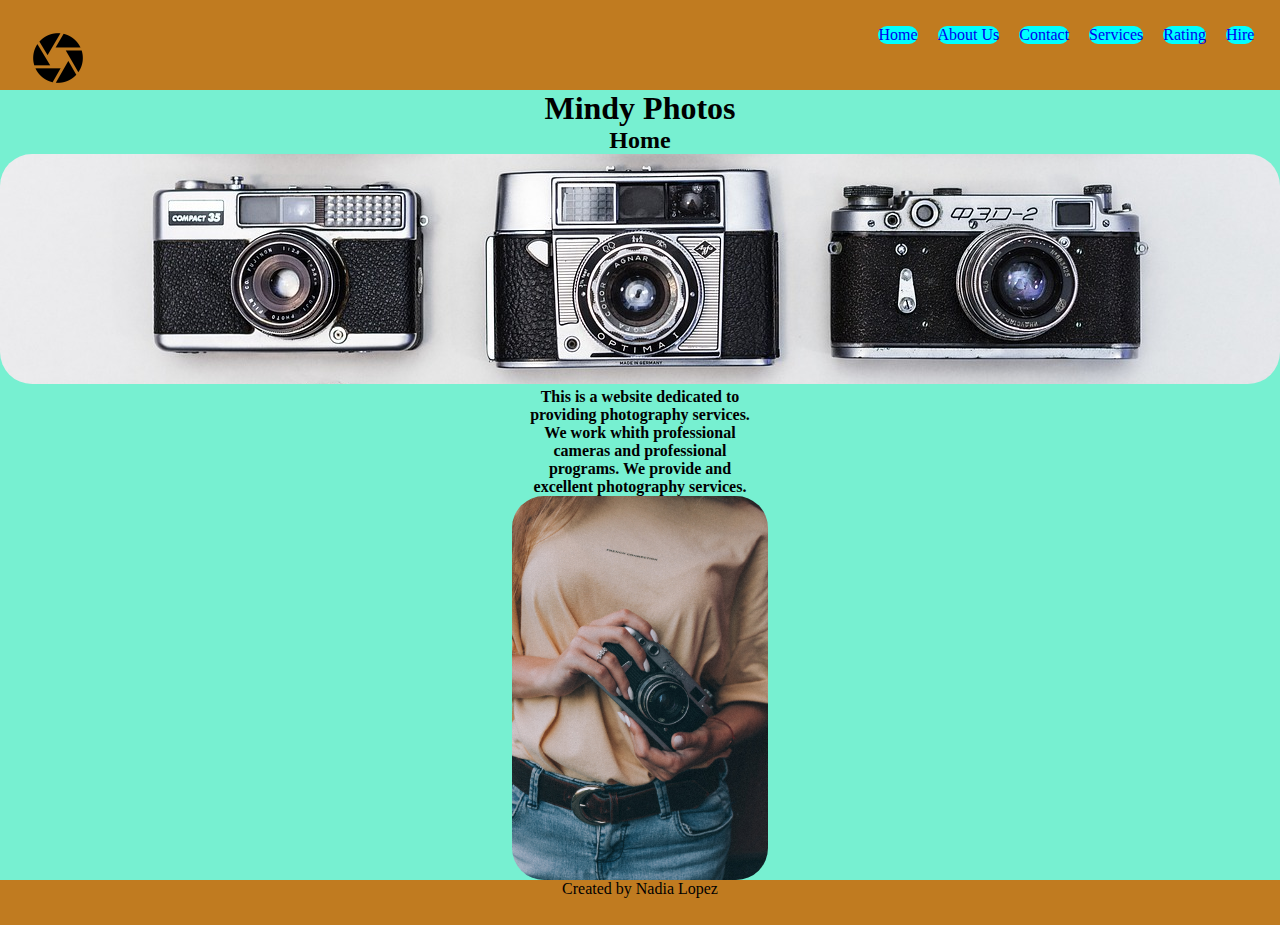
==== index.html @ 2eedd253 "first commit" ====
<!DOCTYPE html>
<html lang="en">

<head>
    <meta charset="UTF-8">
    <meta name="viewport" content="width=device-width, initial-scale=1.0">
    <title>Mindy Photos</title>
    <link rel="stylesheet" href="./assets/styles/styles2.css">
    <link rel="shortcut icon" href="./assets/images/favicon.ico" type="image/x-icon">
</head>

<body>
    <header class="aligne-header"> 
        <div class="aligne-class"> <img src="./assets/images/logo.png" alt="log" id="log"></div>
        <nav class="aligne-class"> 
            <a href="#" id="aligne-nav"> Home</a>
            <a href="./assets/pages/aboutUs.html">About Us</a>
            <a href="./assets/pages/contact.html">Contact</a>
            <a href="./assets/pages/services.html">Services</a>
            <a href="./assets/pages/rating.html">Rating</a>
            <a href="./hire.html">Hire</a>
        </nav>
        
    </header>

    <h1>Mindy Photos</h1>
    <h2>Home</h2>

    <main>
        <div><img src="./assets/images/imagebanner.jpg" alt="banner" id="banner"></div>

        
        <div class="aligne"><p>This is a website dedicated to providing photography services. We work whith professional cameras and
            professional programs. We provide and excellent photography services.</p> </div>
        <div class="aligne"><img src="./assets/images/image1.jpg" alt="image1" id="imag1"></div>
    </main>

    <footer>Created by Nadia Lopez</footer>
</body>

</html>
---- assets/styles/styles2.css ----
:root {
    --primary-color: rgb(192, 123, 32);
    --color-fondo: rgb(119, 240, 209);

}

* {
    box-sizing: border-box;
    padding: 0;
    margin: 0;
}

a:hover {background-color: rgb(62, 146, 202);
}
a {text-decoration: none;
    display: inline-block;
border-radius: 4rem ;
margin-left: 1rem;
background-color: aqua;}
p {font-weight: 700;}

img {border-radius: 2rem;}

header { background-color: var(--primary-color);
    height: 10vh;
margin: 0%;
position: sticky;
top: 0; }



.aligne-header {
width: 100%;
display: flex;
justify-content: space-between }

.aligne-class {display: inline;
margin: 2%;
}

main { background-color: var(--color-fondo); }
#log {width: 4rem;}

main {min-height: 80vh;
}
footer {height: 10vh;}

/* hasta acá el header, alinear logo con nav */

h1,h2 {text-align: center;
background-color: var(--color-fondo);}

#banner {
    width: 100%;
    height: 230px;
    object-fit: cover;
}

#imag1 {width: 20vw;}

.aligne { 
    display: flex;
    align-items: center;
    justify-content: space-evenly;
    object-fit: contain;
    text-align: center;

    }
.alige img { display: flex;
    width: 12rem;
}
.aligne p {width: 15rem;
}


footer { background-color: var(--primary-color);
text-align: center;
height: 5vh;}

/* style about us */

.main-conteiner { background-color: var(--color-fondo);
    display:flex;
    gap: 10vh;
    flex-direction: column;
    align-items:center;
    object-fit: cover;
    width: 100%;
}
.img-text,
.img-text2, .img-text3
{display: flex;
align-items: center;
justify-content: center;
gap: 10vh;
width: 50%;
margin-top: 2%;}

.img-text img, 
.img-text2 img, 
.img-text3 img 
{
    width: 15rem;
object-fit: cover;
}

.img-text p, .img-text2 p, .img-text3 p 
{   width: 15rem; }



/* style contact */

.main-contact img {
    
    object-fit: cover;
    width: 50vw;
    margin: 5%;
    align-content: center;

}
.main-contact p {
    text-align: center;
}
.contactstyle { 
    text-align: center;
    display: flex;
    justify-content: space-evenly;
}

.contactstyle {font-weight: 700;}

/* ----------services style tabla------- */
table {background-color: bisque;
    width: 60%;
    
}

table,tr,th,td {border: 1px solid rgb(16, 75, 153);
border-collapse: collapse;
text-align: center;
margin: 0 auto;
}



caption {margin: 2vh;}

tr,
th,
td {width: 6rem;
    height: 3rem;}


/*----------- rating styles lista ------*/

.listone, .listtwo {

    display: flex;
    justify-content: center;
    width: 100%;
    gap: 5vw;
    align-items: center;
    }
    
.aligne-star { 
display: flex;
flex-direction: column;
justify-content: center;
align-items: center;
}

.parraf {text-align: center;
   
}

#star1, #star2 {width: 40%;
margin-top: 10%;}
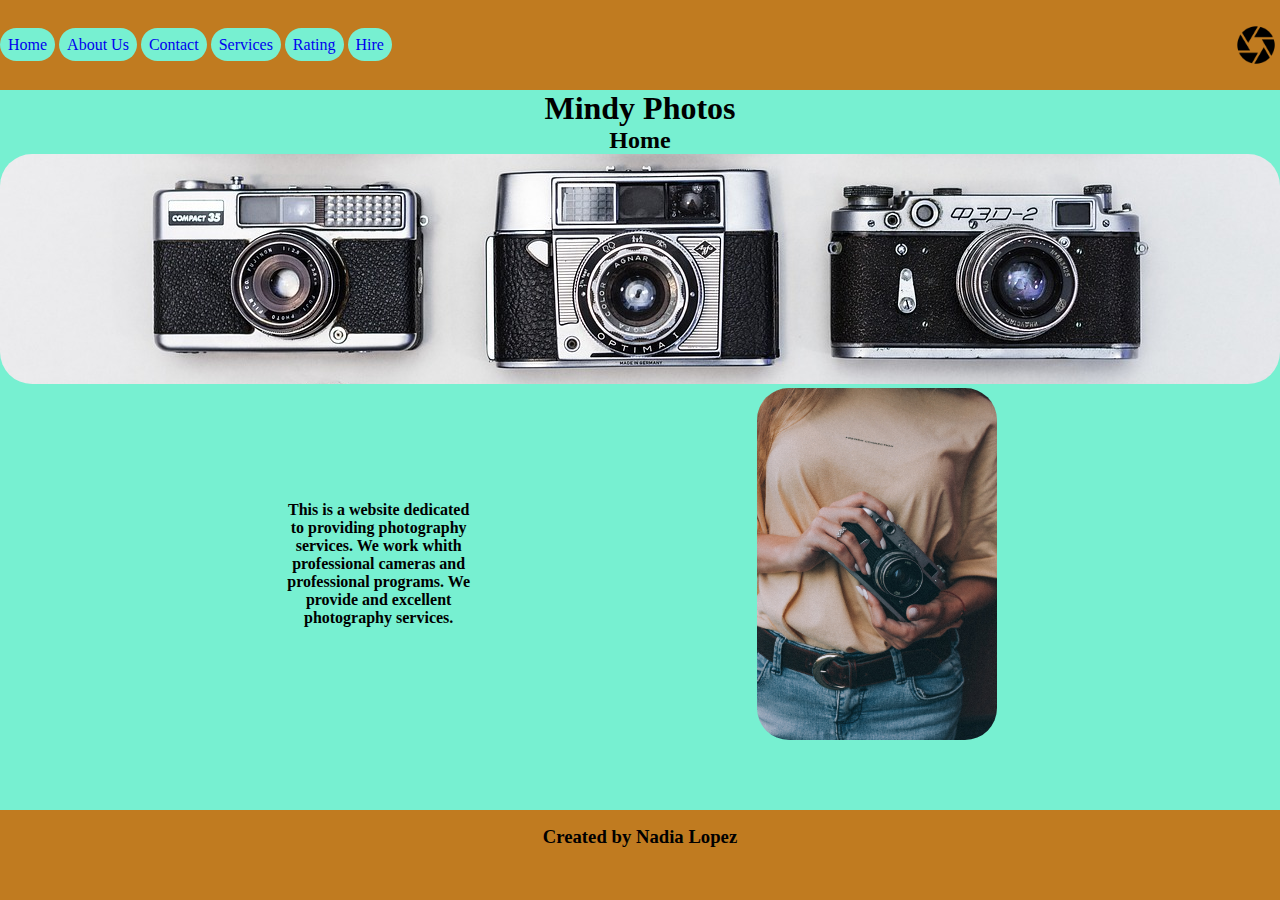
==== commit cc367ad9: "Agrego sprint 3" ====
--- a/index.html
+++ b/index.html
@@ -10,32 +10,35 @@
 </head>
 
 <body>
-    <header class="aligne-header"> 
-        <div class="aligne-class"> <img src="./assets/images/logo.png" alt="log" id="log"></div>
-        <nav class="aligne-class"> 
-            <a href="#" id="aligne-nav"> Home</a>
+    <header>
+        <img src="./assets/images/logo.png" alt="log">
+        <nav>
+            <a href="#"> Home</a>
             <a href="./assets/pages/aboutUs.html">About Us</a>
             <a href="./assets/pages/contact.html">Contact</a>
             <a href="./assets/pages/services.html">Services</a>
             <a href="./assets/pages/rating.html">Rating</a>
-            <a href="./hire.html">Hire</a>
+            <a href="./assets/pages/hire.html">Hire</a>
         </nav>
-        
     </header>
+    <main>
+        <h1>Mindy Photos</h1>
+        <h2>Home</h2>
+        <img src="./assets/images/imagebanner.jpg" alt="banner" id="banner">
 
-    <h1>Mindy Photos</h1>
-    <h2>Home</h2>
+        <div class="imag-p">
+            <p class="parraf"> This is a website dedicated to providing photography services. We work whith professional
+                cameras
+                and
+                professional programs. We provide and excellent photography services.
+            </p>
+            <img class="imag-p" src="./assets/images/image1.jpg" alt="image1" id="photomain">
+        </div>
 
-    <main>
-        <div><img src="./assets/images/imagebanner.jpg" alt="banner" id="banner"></div>
-
-        
-        <div class="aligne"><p>This is a website dedicated to providing photography services. We work whith professional cameras and
-            professional programs. We provide and excellent photography services.</p> </div>
-        <div class="aligne"><img src="./assets/images/image1.jpg" alt="image1" id="imag1"></div>
     </main>
 
-    <footer>Created by Nadia Lopez</footer>
+    <footer> <h3> Created by Nadia Lopez </h3>
+    </footer>
 </body>
 
 </html>--- a/assets/styles/styles2.css
+++ b/assets/styles/styles2.css
@@ -10,45 +10,73 @@
     margin: 0;
 }
 
-a:hover {background-color: rgb(62, 146, 202);
-}
-a {text-decoration: none;
-    display: inline-block;
-border-radius: 4rem ;
-margin-left: 1rem;
-background-color: aqua;}
-p {font-weight: 700;}
-
-img {border-radius: 2rem;}
-
-header { background-color: var(--primary-color);
+a:hover {
+    background-color: rgb(62, 146, 202);
+}
+
+a {
+    text-decoration: none;
+    padding: .5rem;
+    background-color: var(--color-fondo);
+    border-radius: 2rem;
+
+}
+
+
+p {
+    font-weight: 700;
+}
+
+img {
+    border-radius: 2rem;
+}
+
+header {
+    background-color: var(--primary-color);
+    position: sticky;
+    display: flex;
+    flex-direction: row-reverse;
+    justify-content: space-between;
     height: 10vh;
-margin: 0%;
-position: sticky;
-top: 0; }
-
-
-
-.aligne-header {
-width: 100%;
-display: flex;
-justify-content: space-between }
-
-.aligne-class {display: inline;
-margin: 2%;
-}
-
-main { background-color: var(--color-fondo); }
-#log {width: 4rem;}
-
-main {min-height: 80vh;
-}
-footer {height: 10vh;}
+    align-items: center;
+}
+
+header img {
+    width: 3rem;
+    height: 3rem;
+}
+
+/* aca la imagen - texto del main--------- */
+
+main {
+    background-color: var(--color-fondo);
+    min-height: 80vh;
+}
+
+#photomain {
+    width: 15rem;
+    height: 22rem;
+}
+
+.imag-p {
+    text-align: center;
+    display: flex;
+    align-items: center;
+    justify-content: space-evenly;
+}
+
+.imag-p>p {
+    width: 12rem;
+}
+
 
 /* hasta acá el header, alinear logo con nav */
 
-h1,h2 {text-align: center;
-background-color: var(--color-fondo);}
+h1,
+h2 {
+    text-align: center;
+    background-color: var(--color-fondo);
+}
 
 #banner {
     width: 100%;
@@ -56,124 +84,264 @@
     object-fit: cover;
 }
 
-#imag1 {width: 20vw;}
-
-.aligne { 
+
+.aligne {
     display: flex;
     align-items: center;
     justify-content: space-evenly;
     object-fit: contain;
     text-align: center;
 
-    }
-.alige img { display: flex;
+}
+
+.alige img {
+    display: flex;
     width: 12rem;
 }
-.aligne p {width: 15rem;
-}
-
-
-footer { background-color: var(--primary-color);
-text-align: center;
-height: 5vh;}
+
+.aligne p {
+    width: 15rem;
+}
+
+
+footer {
+    background-color: var(--primary-color);
+    text-align: center;
+    height: 10vh;
+    font-weight: 800;
+    padding: 1rem;
+}
 
 /* style about us */
 
-.main-conteiner { background-color: var(--color-fondo);
-    display:flex;
+.main-conteiner {
+    background-color: var(--color-fondo);
+    display: flex;
+    flex-direction: column;
+    align-items: center;
+    object-fit: cover;
+
+}
+
+.img-text,
+.img-text2,
+.img-text3 {
+    display: flex;
+    align-items: center;
+    justify-content: center;
     gap: 10vh;
-    flex-direction: column;
-    align-items:center;
+    width: 50%;
+    margin-top: 2%;
+}
+
+.img-text img,
+.img-text2 img,
+.img-text3 img {
+    width: 15rem;
     object-fit: cover;
-    width: 100%;
-}
-.img-text,
-.img-text2, .img-text3
-{display: flex;
-align-items: center;
-justify-content: center;
-gap: 10vh;
-width: 50%;
-margin-top: 2%;}
-
-.img-text img, 
-.img-text2 img, 
-.img-text3 img 
-{
+}
+
+.img-text p,
+.img-text2 p,
+.img-text3 p {
     width: 15rem;
-object-fit: cover;
-}
-
-.img-text p, .img-text2 p, .img-text3 p 
-{   width: 15rem; }
+}
 
 
 
 /* style contact */
+.main-contact {
+    display: flex;
+    flex-direction: column;
+    align-items: center;
+}
 
 .main-contact img {
-    
+
     object-fit: cover;
     width: 50vw;
     margin: 5%;
     align-content: center;
 
 }
+
 .main-contact p {
     text-align: center;
 }
+
+.contactstyle {
+    text-align: center;
+    display: flex;
+    justify-content: space-evenly;
+    
+    
+}
+
+
 .contactstyle { 
-    text-align: center;
-    display: flex;
-    justify-content: space-evenly;
-}
-
-.contactstyle {font-weight: 700;}
+    font-weight: 800;
+}
+
+a:hover {background-color: sienna;}
+
+
 
 /* ----------services style tabla------- */
-table {background-color: bisque;
+table {
+    background-color: bisque;
     width: 60%;
-    
-}
-
-table,tr,th,td {border: 1px solid rgb(16, 75, 153);
-border-collapse: collapse;
-text-align: center;
-margin: 0 auto;
-}
-
-
-
-caption {margin: 2vh;}
-
+
+}
+
+table,
 tr,
 th,
-td {width: 6rem;
-    height: 3rem;}
+td {
+    border: 1px solid rgb(16, 75, 153);
+    border-collapse: collapse;
+    text-align: center;
+    margin: 0 auto;
+}
+
+
+
+caption {
+    margin: 2vh;
+}
+
+tr,
+th,
+td {
+    width: 2, 5rem;
+    height: 5rem;
+}
 
 
 /*----------- rating styles lista ------*/
 
-.listone, .listtwo {
+.listone,
+.listtwo {
 
     display: flex;
     justify-content: center;
     width: 100%;
     gap: 5vw;
     align-items: center;
-    }
-    
-.aligne-star { 
-display: flex;
-flex-direction: column;
-justify-content: center;
-align-items: center;
-}
-
-.parraf {text-align: center;
-   
-}
-
-#star1, #star2 {width: 40%;
-margin-top: 10%;}
-
+}
+
+.listone>img {
+    width: 30vw;
+}
+
+.listtwo>img {
+    width: 30vw;
+}
+
+.aligne-star {
+    display: flex;
+    flex-direction: column;
+    justify-content: space-evenly;
+}
+
+.parraf {
+    text-align: center;
+
+}
+
+#star1,
+#star2 {
+    width: 40%;
+    margin-top: 10%;
+}
+
+/* ---aca el style del formulario/ apartado HIRE */
+
+form {
+    display: flex;
+    flex-direction: column;
+    max-width: 14rem;
+    gap: 0, 5rem;
+    border: 1px solid black;
+    border-radius: 1rem;
+    padding: 1rem;
+    background-color: var(--primary-color);
+}
+
+textarea {
+    resize: none;
+}
+
+.mapyform {
+    display: flex;
+    justify-content: space-around;
+
+}
+
+
+.h3-map {
+    display: flex;
+    align-items: center;
+    flex-direction: column;
+}
+
+/* MEDIA QUORIS mobile HOME */
+
+@media only screen and (min-width: 319px) and (max-width:1023px) {
+
+    header {
+        display: flex;
+        flex-direction: column;
+        height: 55vh;
+    }
+
+    nav {
+        display: flex;
+        flex-direction: column;
+        align-items: center;
+        text-align: center;
+        gap: 1vh;
+    }
+
+    .imag-p {
+        display: flex;
+        flex-direction: column-reverse;
+    }
+
+    /* about us mobile */
+
+    .img-text,
+    .img-text2,
+    .img-text3 {
+        display: flex;
+        align-items: center;
+        flex-direction: column;
+    }
+
+    /* contact mobile no ncesita ajustar, solo acomodar espacios entre a y main*/
+
+    /* Services idem que contact*/
+
+    /* rating mobile*/
+
+    .listone,
+    .listtwo {
+        display: flex;
+        flex-direction: column;
+
+    }
+
+    .aligne-star {
+        display: flex;
+        align-items: center;
+    }
+
+    /* hire mobile */
+
+    .mapyform {
+        display: flex;
+        flex-direction: column;
+        align-items: center;
+
+    }
+
+}